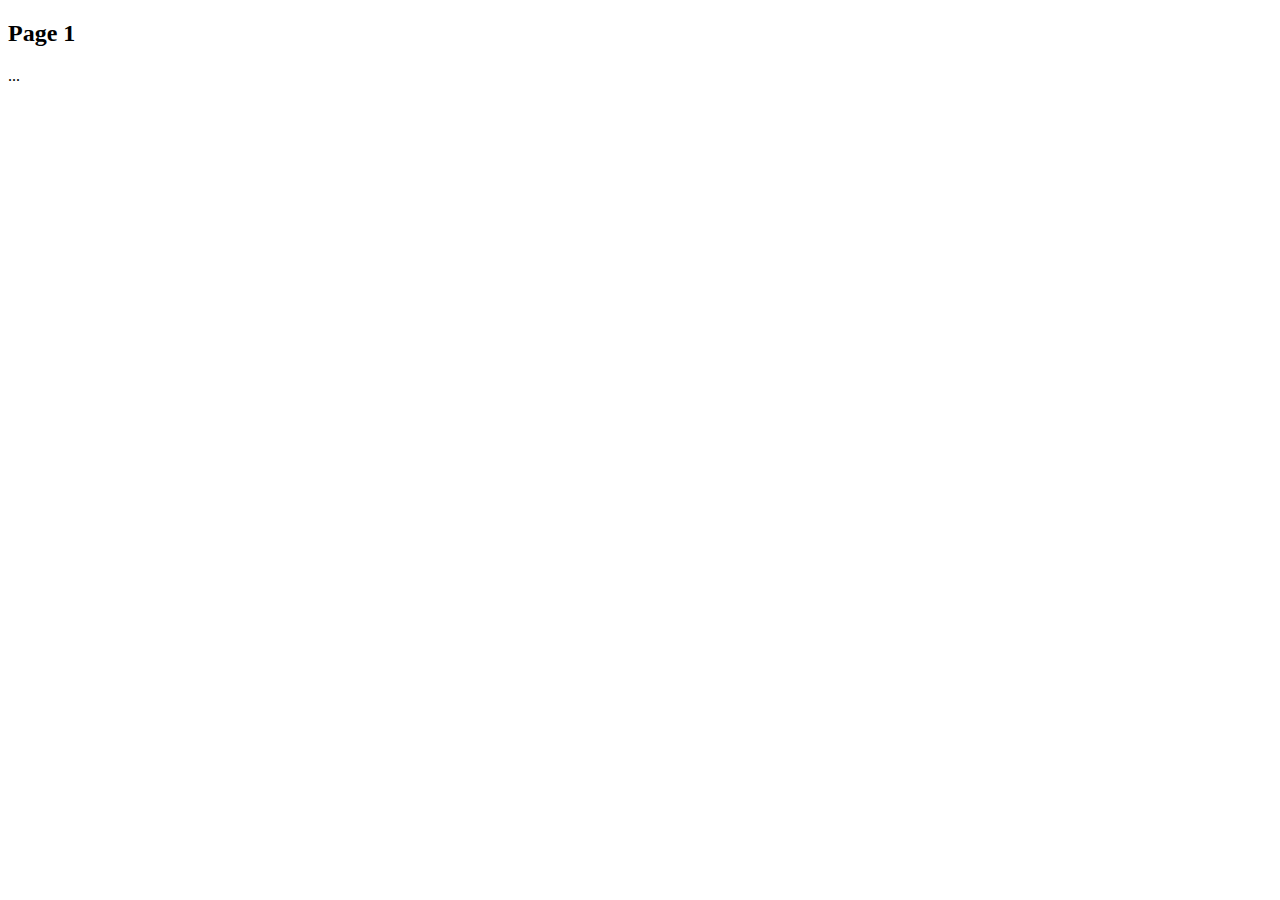
==== src/main/resources/templates/books_content_page.html @ 926b027c "Merge pull request #5 from Gnatienko/book_uploaded/12_13_14_tables_for_book_uploader" ====
<!DOCTYPE HTML>
<html xmlns:th="http://www.thymeleaf.org">
<head>
    <title>Getting Started: Serving Web Content</title>
    <meta http-equiv="Content-Type" content="text/html; charset=UTF-8" />
    <link href="style.css" rel="stylesheet" />
</head>
<body>

<h2>Page 1</h2>
<tr th:each="word: ${words}">
    <div class="word">
        <span class="translation" id="${word.id}">...<td th:text="${word.translation}"/></span>
        <span class="original"><td th:text="${word.origin}"/></span>
    </div>
</tr>
</body>
</html>
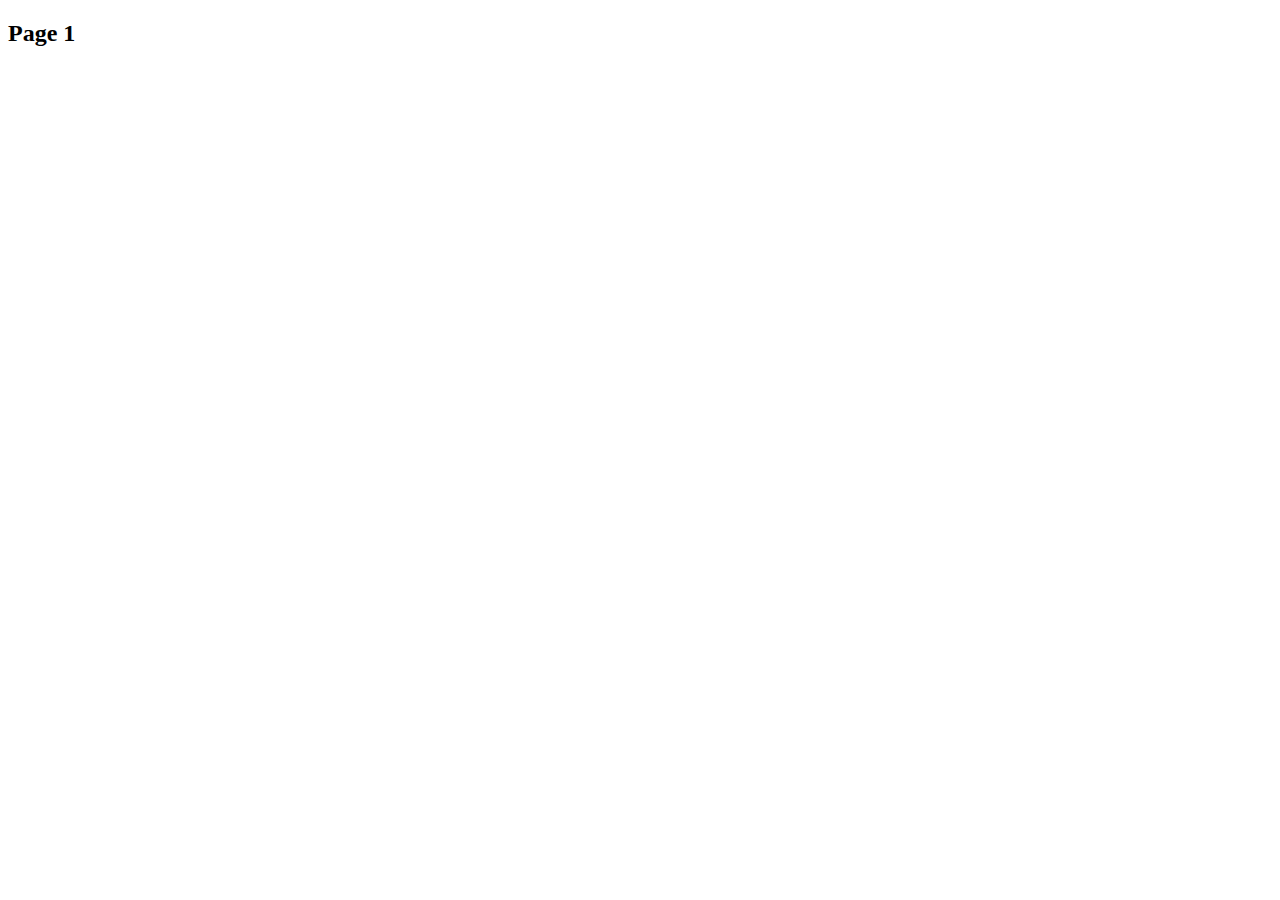
==== commit aa3c42d3: "User con see list of book names" ====
--- a/src/main/resources/templates/books_content_page.html
+++ b/src/main/resources/templates/books_content_page.html
@@ -3,14 +3,14 @@
 <head>
     <title>Getting Started: Serving Web Content</title>
     <meta http-equiv="Content-Type" content="text/html; charset=UTF-8" />
-    <link href="style.css" rel="stylesheet" />
+    <link href="/style.css" rel="stylesheet" />
 </head>
 <body>
 
 <h2>Page 1</h2>
 <tr th:each="word: ${words}">
     <div class="word">
-        <span class="translation" id="${word.id}">...<td th:text="${word.translation}"/></span>
+        <span class="translation" id="${word.id}"><td th:text="${word.translation}"/></span>
         <span class="original"><td th:text="${word.origin}"/></span>
     </div>
 </tr>
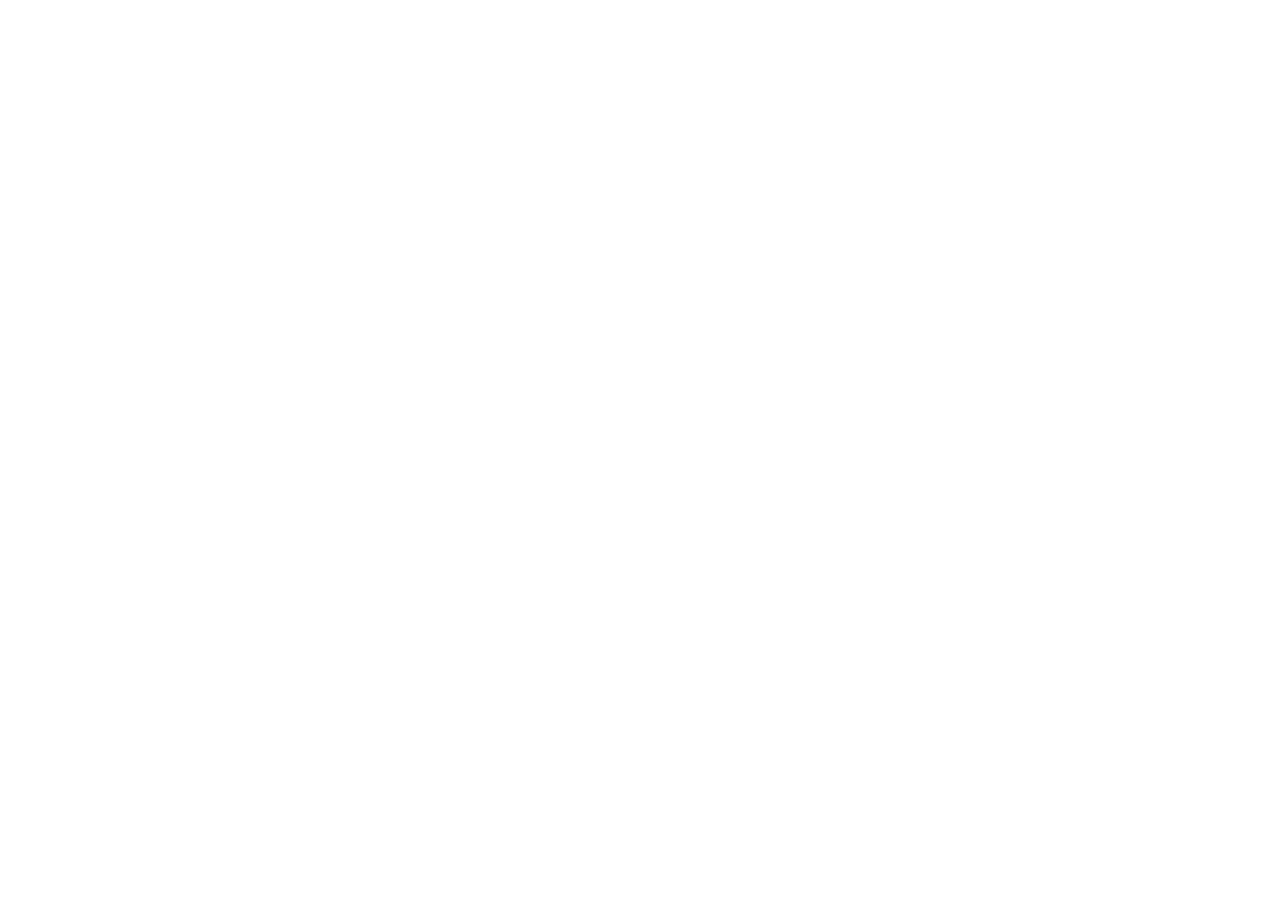
==== commit 8147b26c: "Merge pull request #8 from Gnatienko/feature/READ-31_delete_learned_word" ====
--- a/src/main/resources/templates/books_content_page.html
+++ b/src/main/resources/templates/books_content_page.html
@@ -7,7 +7,7 @@
 </head>
 <body>
 
-<h2>Page 1</h2>
+<h1><span ><td th:text="${header}"/></span></h1>
 <tr th:each="word: ${words}">
     <div class="word">
         <span class="translation" id="${word.id}"><td th:text="${word.translation}"/></span>
